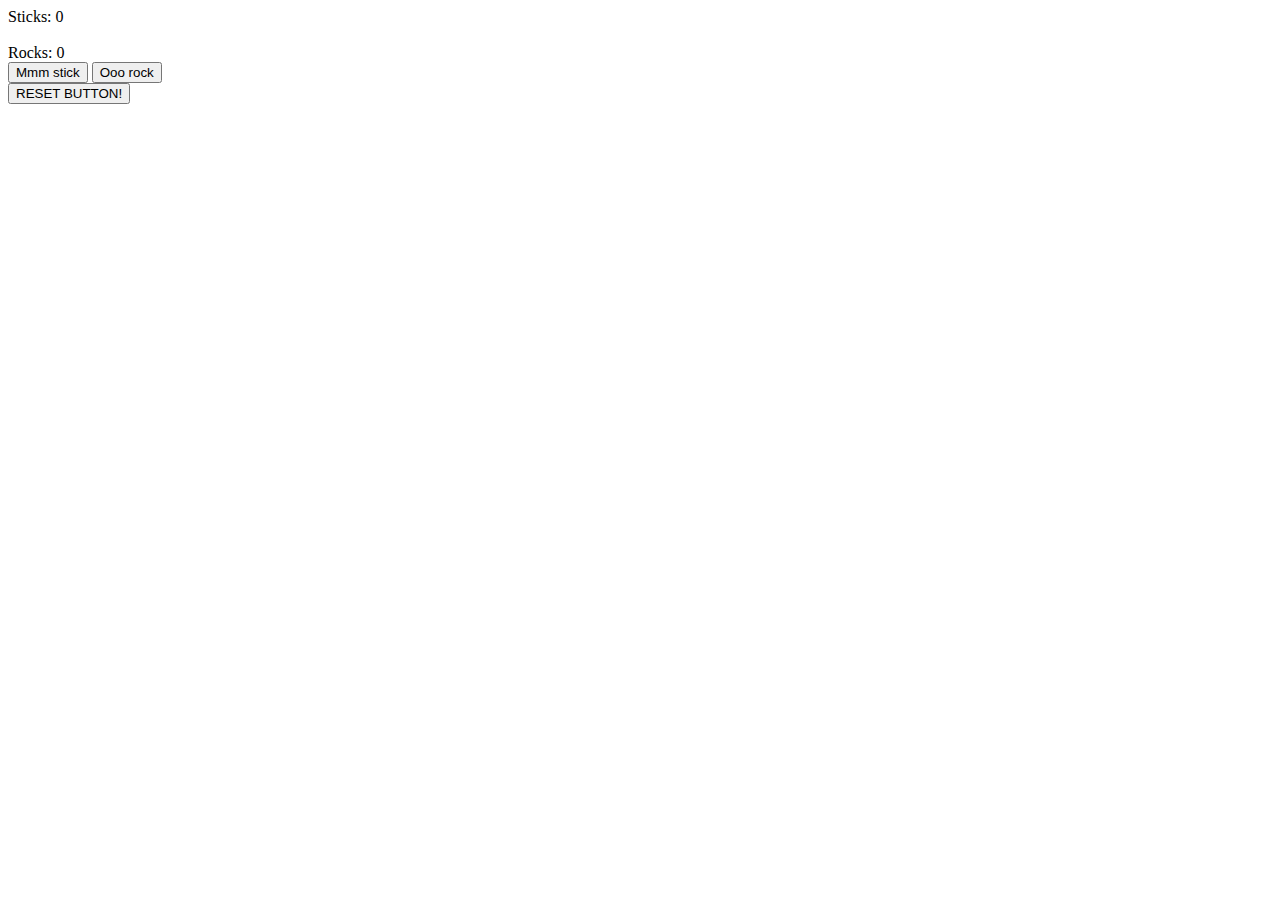
==== index.html @ 460226c5 "Basic set up" ====
<!DOCTYPE html>
<html lang="en">
<head>
    <meta charset="UTF-8">
    <meta name="viewport" content="width=device-width, initial-scale=1.0">
    <title>TerraStella</title>
</head>
<body>
    <!-- Stuff to see -->
    <div class="resources" id="sticks">Sticks: 0</div><br>
    <div class="resources" id="rocks">Rocks: 0</div>
    <!-- Stuff to click -->
    <button onclick="grabStick()">Mmm stick</button>
    <button onclick="grabRock()">Ooo rock</button><br>
    <button onclick="reset()">RESET BUTTON!</button>
    <script src="index.js" charset="utf-8" type="text/javascript"></script>
</body>
</html>
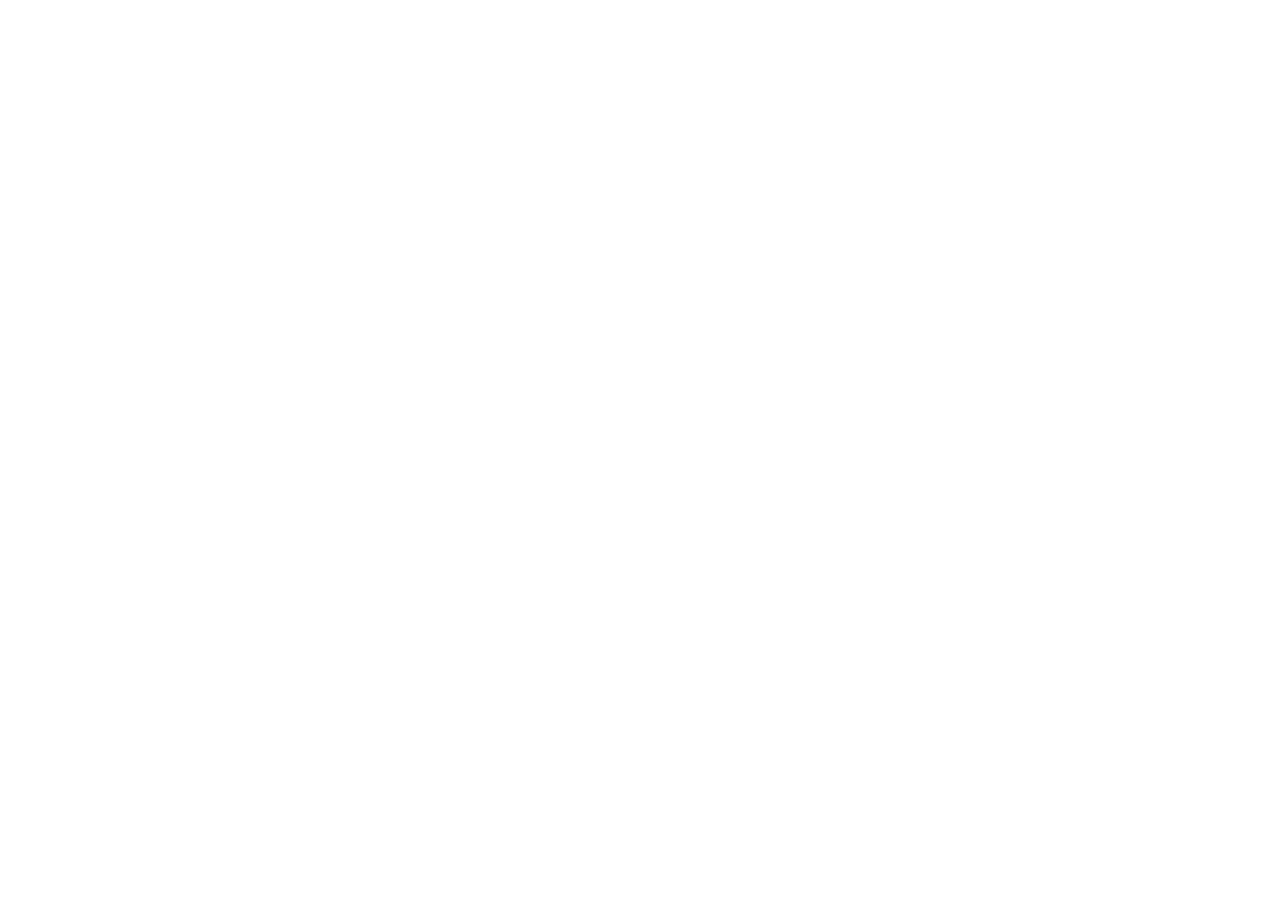
==== commit 45b48894: "Minor reorganize" ====
--- a/index.html
+++ b/index.html
@@ -1,18 +1,27 @@
 <!DOCTYPE html>
 <html lang="en">
-<head>
-    <meta charset="UTF-8">
-    <meta name="viewport" content="width=device-width, initial-scale=1.0">
-    <title>TerraStella</title>
-</head>
-<body>
-    <!-- Stuff to see -->
-    <div class="resources" id="sticks">Sticks: 0</div><br>
-    <div class="resources" id="rocks">Rocks: 0</div>
-    <!-- Stuff to click -->
-    <button onclick="grabStick()">Mmm stick</button>
-    <button onclick="grabRock()">Ooo rock</button><br>
-    <button onclick="reset()">RESET BUTTON!</button>
-    <script src="index.js" charset="utf-8" type="text/javascript"></script>
-</body>
-</html>+    <head>
+	<meta charset="UTF-8">
+	<meta name="viewport" content="width=device-width, initial-scale=1.0">
+	<title>TerraStella</title>
+	<script type="module" charset="utf-8" src="./main/index.js"></script>
+    </head>
+    <body>
+	<!-- I mean: a Header -->
+	<header>
+	    
+	</header>
+	<!-- Statistics & Graphs etc -->
+	<aside id="info">
+	    
+	</aside>
+	<!-- Resource Collection Area -->
+	<main id="resources">
+	    
+	</main>
+	<!-- Footer information (GitHub Link etc.) -->
+	<footer>
+	    
+	</footer>
+    </body>
+</html>
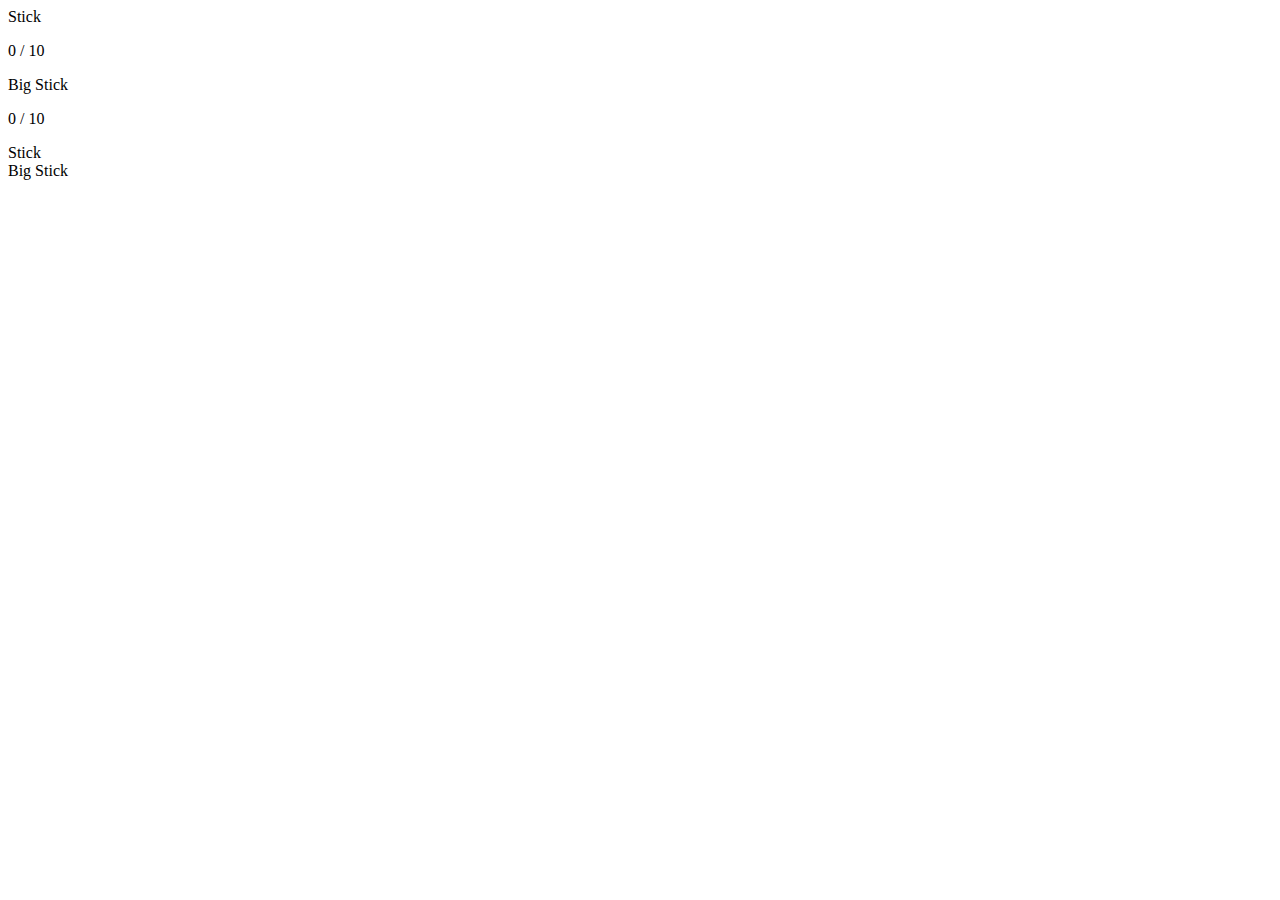
==== commit ca5747fe: "Very bad (but basic) Idea of what we want?" ====
--- a/index.html
+++ b/index.html
@@ -4,7 +4,7 @@
 	<meta charset="UTF-8">
 	<meta name="viewport" content="width=device-width, initial-scale=1.0">
 	<title>TerraStella</title>
-	<script type="module" charset="utf-8" src="./main/index.js"></script>
+	<script charset="utf-8" src="./main/index.js"></script>
     </head>
     <body>
 	<!-- I mean: a Header -->
